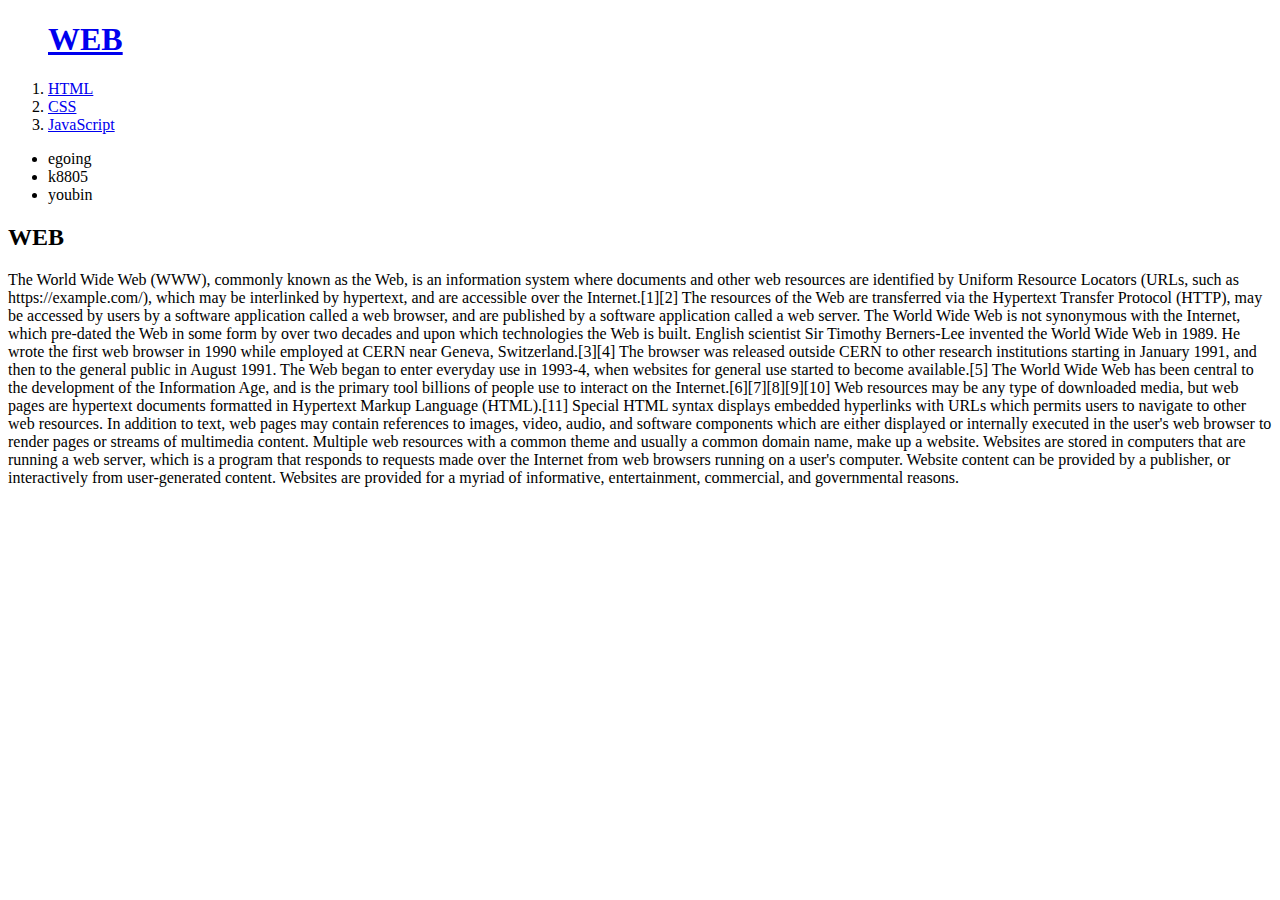
==== index.html @ 010cc32f "15.웹사이트 완성" ====
<!DOCTYPE html>
<html>
<head>
<title>WEB1-Welcome</title>
<meta charset="utf-8">
</head>
<body>
<ol>
    <h1><a href="index.html">WEB</a></h1>
    <li><a href="1.html">HTML</a></li>
    <li><a href="2.html">CSS</a></li>
    <li><a href="3.html">JavaScript</a></li>
</ol>   
<ul>    
    <li>egoing</li>
    <li>k8805</li>
    <li>youbin</li>
</ul>
<h2>WEB</h2>
<p>The World Wide Web (WWW), commonly known as the Web, is an information system where documents and other web resources are identified by Uniform Resource Locators (URLs, such as https://example.com/), which may be interlinked by hypertext, and are accessible over the Internet.[1][2] The resources of the Web are transferred via the Hypertext Transfer Protocol (HTTP), may be accessed by users by a software application called a web browser, and are published by a software application called a web server. The World Wide Web is not synonymous with the Internet, which pre-dated the Web in some form by over two decades and upon which technologies the Web is built.

    English scientist Sir Timothy Berners-Lee invented the World Wide Web in 1989. He wrote the first web browser in 1990 while employed at CERN near Geneva, Switzerland.[3][4] The browser was released outside CERN to other research institutions starting in January 1991, and then to the general public in August 1991. The Web began to enter everyday use in 1993-4, when websites for general use started to become available.[5] The World Wide Web has been central to the development of the Information Age, and is the primary tool billions of people use to interact on the Internet.[6][7][8][9][10]
    
    Web resources may be any type of downloaded media, but web pages are hypertext documents formatted in Hypertext Markup Language (HTML).[11] Special HTML syntax displays embedded hyperlinks with URLs which permits users to navigate to other web resources. In addition to text, web pages may contain references to images, video, audio, and software components which are either displayed or internally executed in the user's web browser to render pages or streams of multimedia content.
    
    Multiple web resources with a common theme and usually a common domain name, make up a website. Websites are stored in computers that are running a web server, which is a program that responds to requests made over the Internet from web browsers running on a user's computer. Website content can be provided by a publisher, or interactively from user-generated content. Websites are provided for a myriad of informative, entertainment, commercial, and governmental reasons.</p>
</body>
</html>
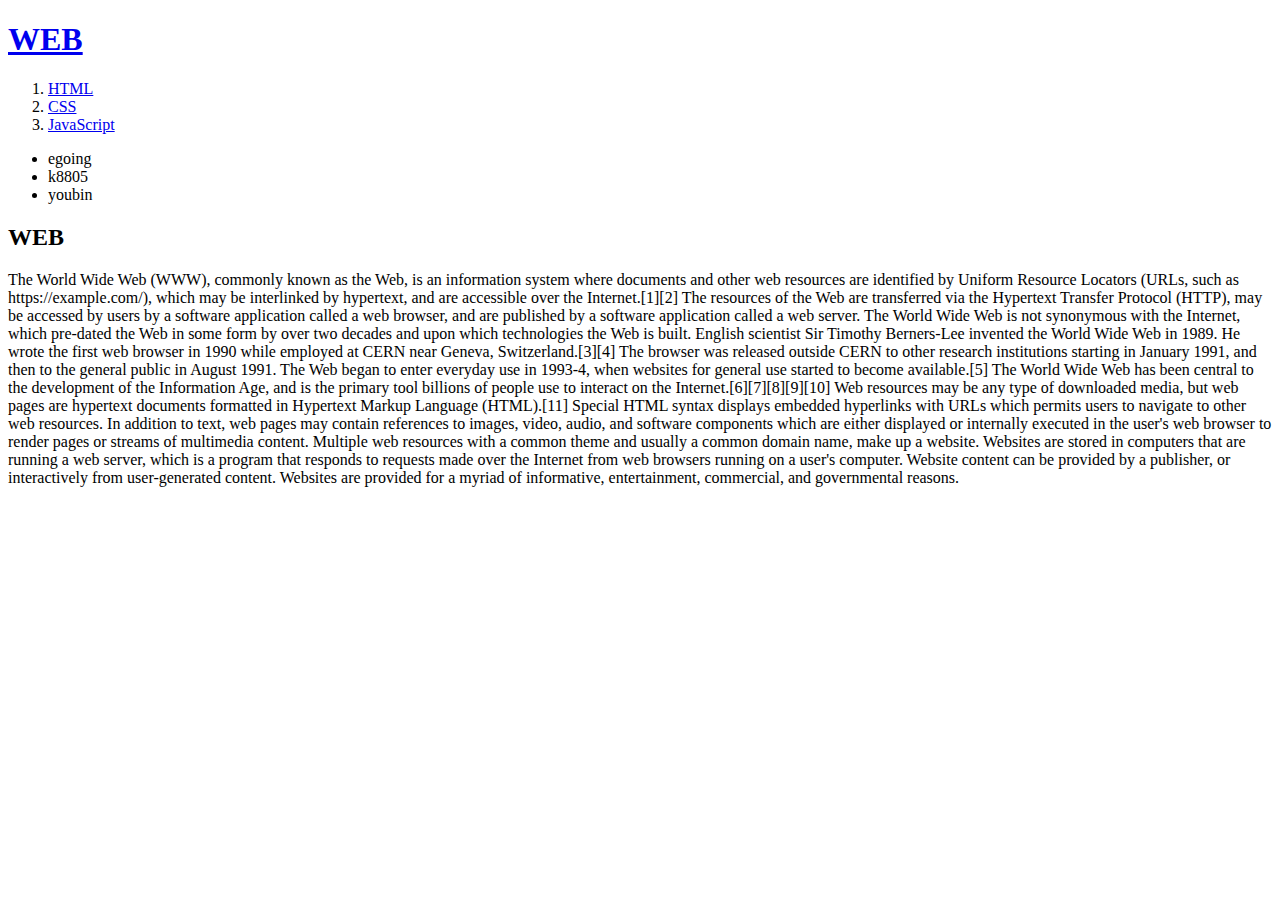
==== commit e350fcd7: "grid 공부10" ====
--- a/index.html
+++ b/index.html
@@ -3,14 +3,23 @@
 <head>
 <title>WEB1-Welcome</title>
 <meta charset="utf-8">
+<!-- Global site tag (gtag.js) - Google Analytics -->
+<script async src="https://www.googletagmanager.com/gtag/js?id=G-YNGWRYLN6M"></script>
+<script>
+  window.dataLayer = window.dataLayer || [];
+  function gtag(){dataLayer.push(arguments);}
+  gtag('js', new Date());
+
+  gtag('config', 'G-YNGWRYLN6M');
+</script>
 </head>
 <body>
-<ol>
     <h1><a href="index.html">WEB</a></h1>
-    <li><a href="1.html">HTML</a></li>
-    <li><a href="2.html">CSS</a></li>
-    <li><a href="3.html">JavaScript</a></li>
-</ol>   
+    <ol>
+        <li><a href="1.html">HTML</a></li>
+        <li><a href="2.html">CSS</a></li>
+        <li><a href="3.html">JavaScript</a></li>
+    </ol>
 <ul>    
     <li>egoing</li>
     <li>k8805</li>
@@ -24,5 +33,24 @@
     Web resources may be any type of downloaded media, but web pages are hypertext documents formatted in Hypertext Markup Language (HTML).[11] Special HTML syntax displays embedded hyperlinks with URLs which permits users to navigate to other web resources. In addition to text, web pages may contain references to images, video, audio, and software components which are either displayed or internally executed in the user's web browser to render pages or streams of multimedia content.
     
     Multiple web resources with a common theme and usually a common domain name, make up a website. Websites are stored in computers that are running a web server, which is a program that responds to requests made over the Internet from web browsers running on a user's computer. Website content can be provided by a publisher, or interactively from user-generated content. Websites are provided for a myriad of informative, entertainment, commercial, and governmental reasons.</p>
+    <p><div id="disqus_thread"></div>
+        <script>
+            /**
+            *  RECOMMENDED CONFIGURATION VARIABLES: EDIT AND UNCOMMENT THE SECTION BELOW TO INSERT DYNAMIC VALUES FROM YOUR PLATFORM OR CMS.
+            *  LEARN WHY DEFINING THESE VARIABLES IS IMPORTANT: https://disqus.com/admin/universalcode/#configuration-variables    */
+            /*
+            var disqus_config = function () {
+            this.page.url = PAGE_URL;  // Replace PAGE_URL with your page's canonical URL variable
+            this.page.identifier = PAGE_IDENTIFIER; // Replace PAGE_IDENTIFIER with your page's unique identifier variable
+            };
+            */
+            (function() { // DON'T EDIT BELOW THIS LINE
+            var d = document, s = d.createElement('script');
+            s.src = 'https://html-test-6.disqus.com/embed.js';
+            s.setAttribute('data-timestamp', +new Date());
+            (d.head || d.body).appendChild(s);
+            })();
+        </script>
+        <noscript>Please enable JavaScript to view the <a href="https://disqus.com/?ref_noscript">comments powered by Disqus.</a></noscript></p>
 </body>
 </html>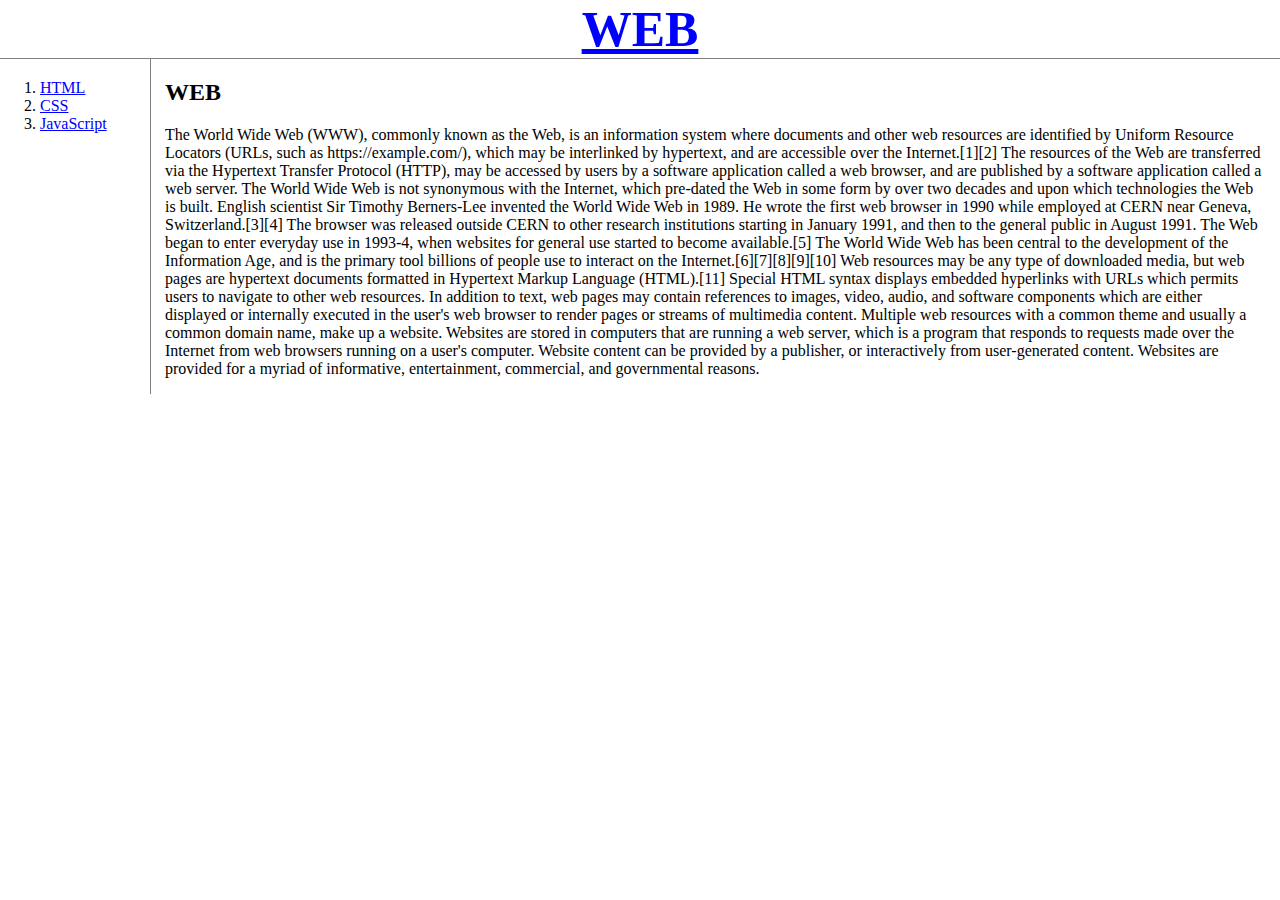
==== commit 7b03e056: "CSS 실습1" ====
--- a/index.html
+++ b/index.html
@@ -3,6 +3,7 @@
 <head>
 <title>WEB1-Welcome</title>
 <meta charset="utf-8">
+<link rel="stylesheet" href="style.css"/>
 <!-- Global site tag (gtag.js) - Google Analytics -->
 <script async src="https://www.googletagmanager.com/gtag/js?id=G-YNGWRYLN6M"></script>
 <script>
@@ -15,24 +16,25 @@
 </head>
 <body>
     <h1><a href="index.html">WEB</a></h1>
+<div id="grid">
     <ol>
         <li><a href="1.html">HTML</a></li>
         <li><a href="2.html">CSS</a></li>
         <li><a href="3.html">JavaScript</a></li>
     </ol>
-<ul>    
-    <li>egoing</li>
-    <li>k8805</li>
-    <li>youbin</li>
-</ul>
-<h2>WEB</h2>
-<p>The World Wide Web (WWW), commonly known as the Web, is an information system where documents and other web resources are identified by Uniform Resource Locators (URLs, such as https://example.com/), which may be interlinked by hypertext, and are accessible over the Internet.[1][2] The resources of the Web are transferred via the Hypertext Transfer Protocol (HTTP), may be accessed by users by a software application called a web browser, and are published by a software application called a web server. The World Wide Web is not synonymous with the Internet, which pre-dated the Web in some form by over two decades and upon which technologies the Web is built.
 
-    English scientist Sir Timothy Berners-Lee invented the World Wide Web in 1989. He wrote the first web browser in 1990 while employed at CERN near Geneva, Switzerland.[3][4] The browser was released outside CERN to other research institutions starting in January 1991, and then to the general public in August 1991. The Web began to enter everyday use in 1993-4, when websites for general use started to become available.[5] The World Wide Web has been central to the development of the Information Age, and is the primary tool billions of people use to interact on the Internet.[6][7][8][9][10]
-    
-    Web resources may be any type of downloaded media, but web pages are hypertext documents formatted in Hypertext Markup Language (HTML).[11] Special HTML syntax displays embedded hyperlinks with URLs which permits users to navigate to other web resources. In addition to text, web pages may contain references to images, video, audio, and software components which are either displayed or internally executed in the user's web browser to render pages or streams of multimedia content.
-    
-    Multiple web resources with a common theme and usually a common domain name, make up a website. Websites are stored in computers that are running a web server, which is a program that responds to requests made over the Internet from web browsers running on a user's computer. Website content can be provided by a publisher, or interactively from user-generated content. Websites are provided for a myriad of informative, entertainment, commercial, and governmental reasons.</p>
+    <div id="article">
+    <h2>WEB</h2>
+        <p>The World Wide Web (WWW), commonly known as the Web, is an information system where documents and other web resources are identified by Uniform Resource Locators (URLs, such as https://example.com/), which may be interlinked by hypertext, and are accessible over the Internet.[1][2] The resources of the Web are transferred via the Hypertext Transfer Protocol (HTTP), may be accessed by users by a software application called a web browser, and are published by a software application called a web server. The World Wide Web is not synonymous with the Internet, which pre-dated the Web in some form by over two decades and upon which technologies the Web is built.
+
+            English scientist Sir Timothy Berners-Lee invented the World Wide Web in 1989. He wrote the first web browser in 1990 while employed at CERN near Geneva, Switzerland.[3][4] The browser was released outside CERN to other research institutions starting in January 1991, and then to the general public in August 1991. The Web began to enter everyday use in 1993-4, when websites for general use started to become available.[5] The World Wide Web has been central to the development of the Information Age, and is the primary tool billions of people use to interact on the Internet.[6][7][8][9][10]
+            
+            Web resources may be any type of downloaded media, but web pages are hypertext documents formatted in Hypertext Markup Language (HTML).[11] Special HTML syntax displays embedded hyperlinks with URLs which permits users to navigate to other web resources. In addition to text, web pages may contain references to images, video, audio, and software components which are either displayed or internally executed in the user's web browser to render pages or streams of multimedia content.
+            
+            Multiple web resources with a common theme and usually a common domain name, make up a website. Websites are stored in computers that are running a web server, which is a program that responds to requests made over the Internet from web browsers running on a user's computer. Website content can be provided by a publisher, or interactively from user-generated content. Websites are provided for a myriad of informative, entertainment, commercial, and governmental reasons.
+        </p>
+    </div>
+</div>
     <p><div id="disqus_thread"></div>
         <script>
             /**
--- a/style.css
+++ b/style.css
@@ -0,0 +1,45 @@
+body{
+    margin:0px;
+}
+a{
+    color:blue;
+    text-decoration:underline;
+    }
+#active{
+    color:red;
+}
+
+h1{
+    font-size: 50px;
+    text-align: center;
+    border-bottom:1px solid gray;
+    margin:0;
+    padding:20;
+}
+#grid ol{
+    border-right:1px solid gray;
+    width:100px;
+    margin:0;
+    padding:20px;
+    padding-left:40px;
+    padding-right: 10px;
+}
+#grid{
+    display:grid;
+    grid-template-columns: 150px 1fr;
+}
+#grid #article{
+    padding-left: 15px;
+    padding-right: 15px;
+}
+@media(max-width:800px){
+        #grid{
+        display:block;
+    }
+        #grid ol{
+            border-right:none;
+        }
+        #grid #article{
+            border-top:1px solid gray;
+        }
+}